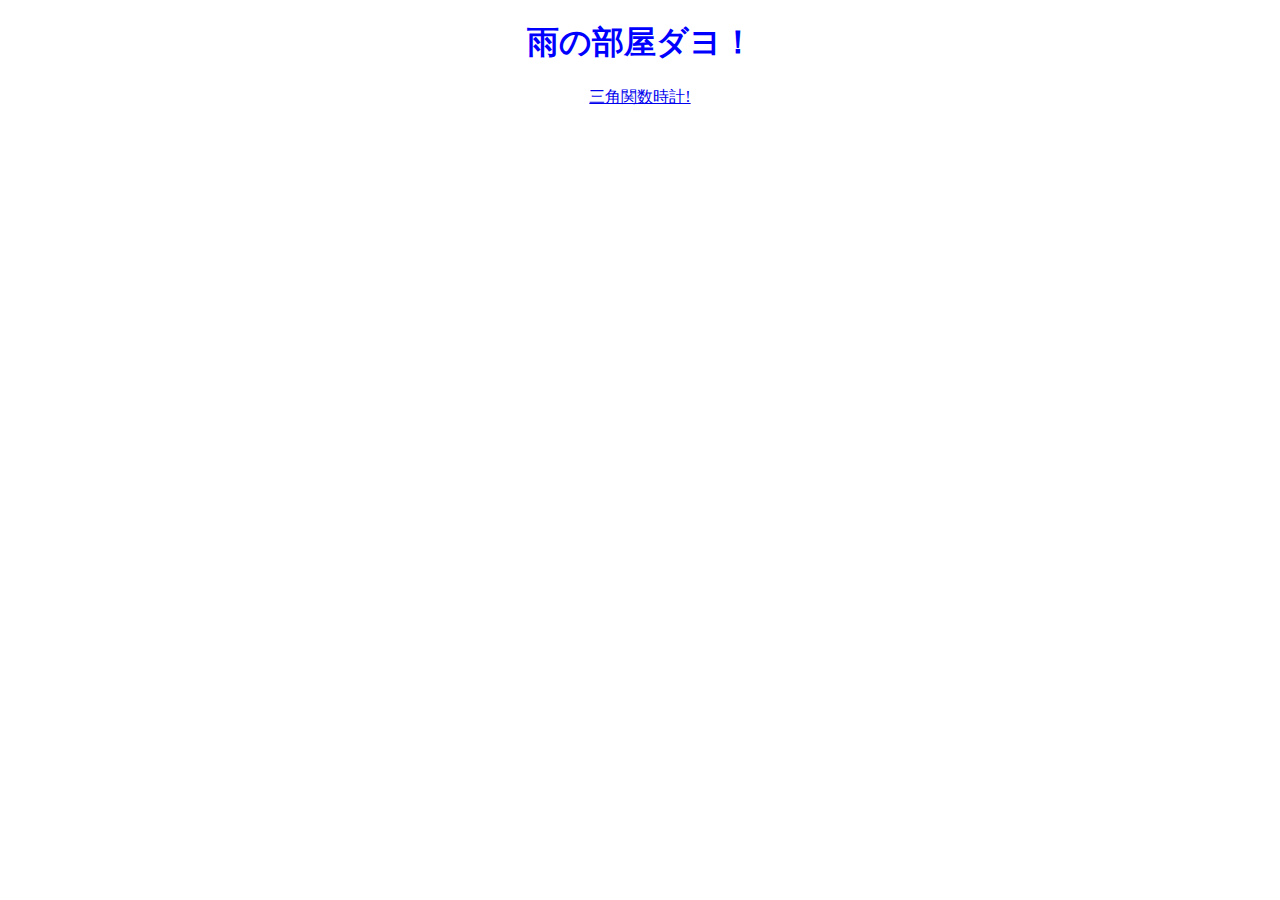
==== index.html @ 933cc1d3 "Update index.html" ====
<!DOCTYPE html>
<html lang="jp" dir="ltr">
  <head>
    <meta charset="utf-8">
    <title>Ame's Room</title>
  </head>
  <body>
    <h1 align="center"><font color="blue">雨の部屋ダヨ！</font></h1>
    <center>
      <a href="/clock.html/">三角関数時計!</a>
    </center>
  </body>
</html>
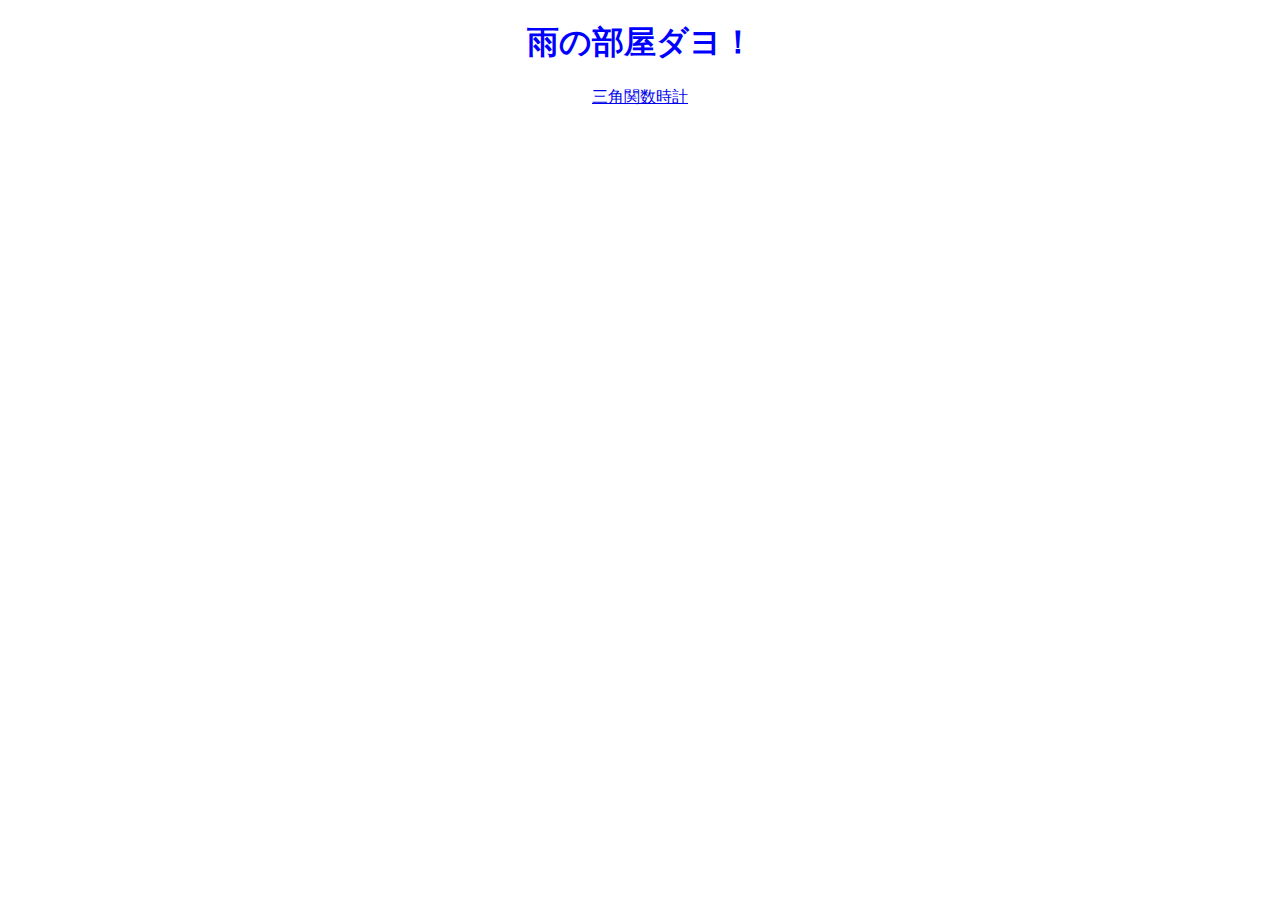
==== commit 86ac7ef2: "Update index.html" ====
--- a/index.html
+++ b/index.html
@@ -7,7 +7,7 @@
   <body>
     <h1 align="center"><font color="blue">雨の部屋ダヨ！</font></h1>
     <center>
-      <a href="/clock.html/">三角関数時計!</a>
+      <a href="/clock.html">三角関数時計</a>
     </center>
   </body>
 </html>
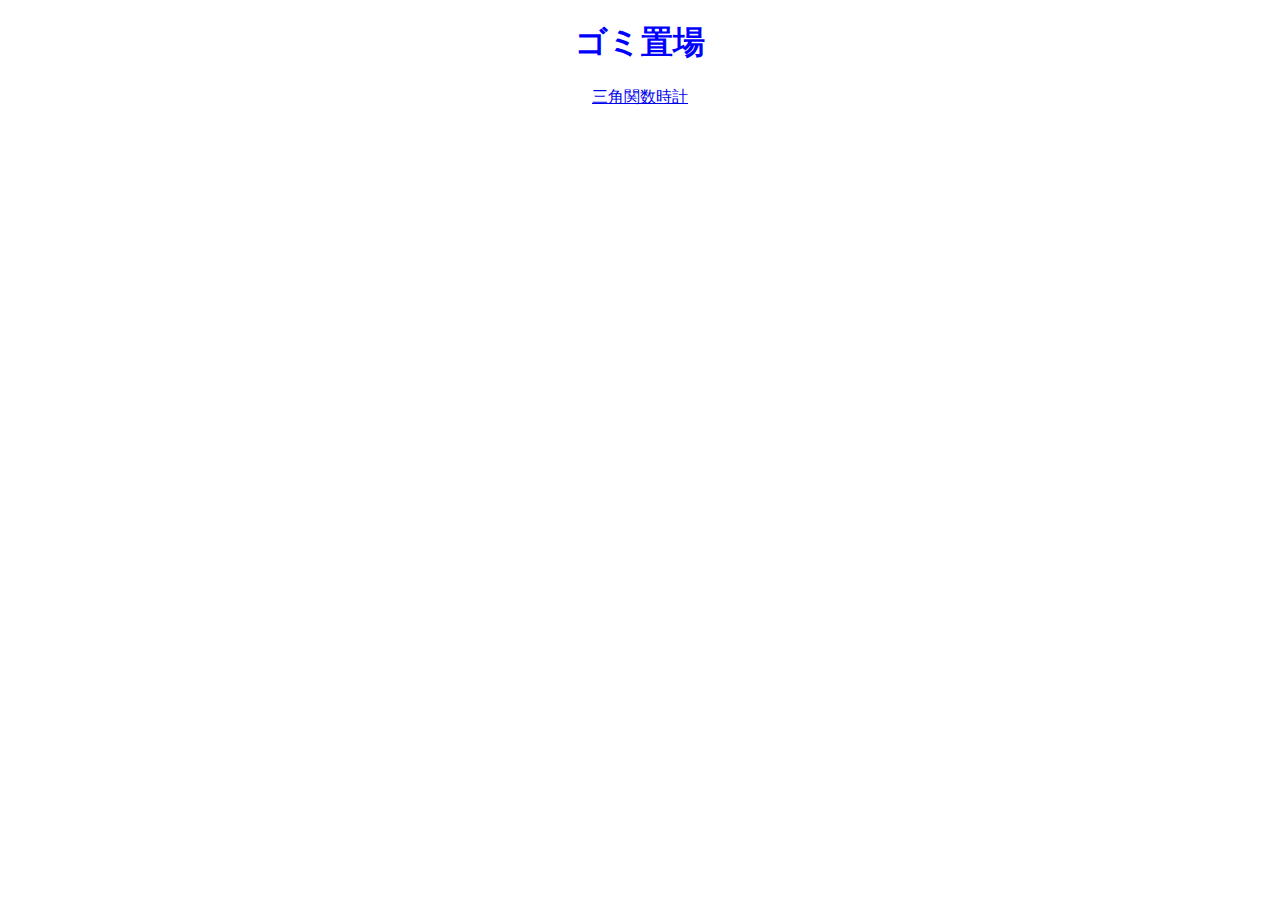
==== commit c5f32460: "Update index.html" ====
--- a/index.html
+++ b/index.html
@@ -5,7 +5,7 @@
     <title>Ame's Room</title>
   </head>
   <body>
-    <h1 align="center"><font color="blue">雨の部屋ダヨ！</font></h1>
+    <h1 align="center"><font color="blue">ゴミ置場</font></h1>
     <center>
       <a href="/clock.html">三角関数時計</a>
     </center>
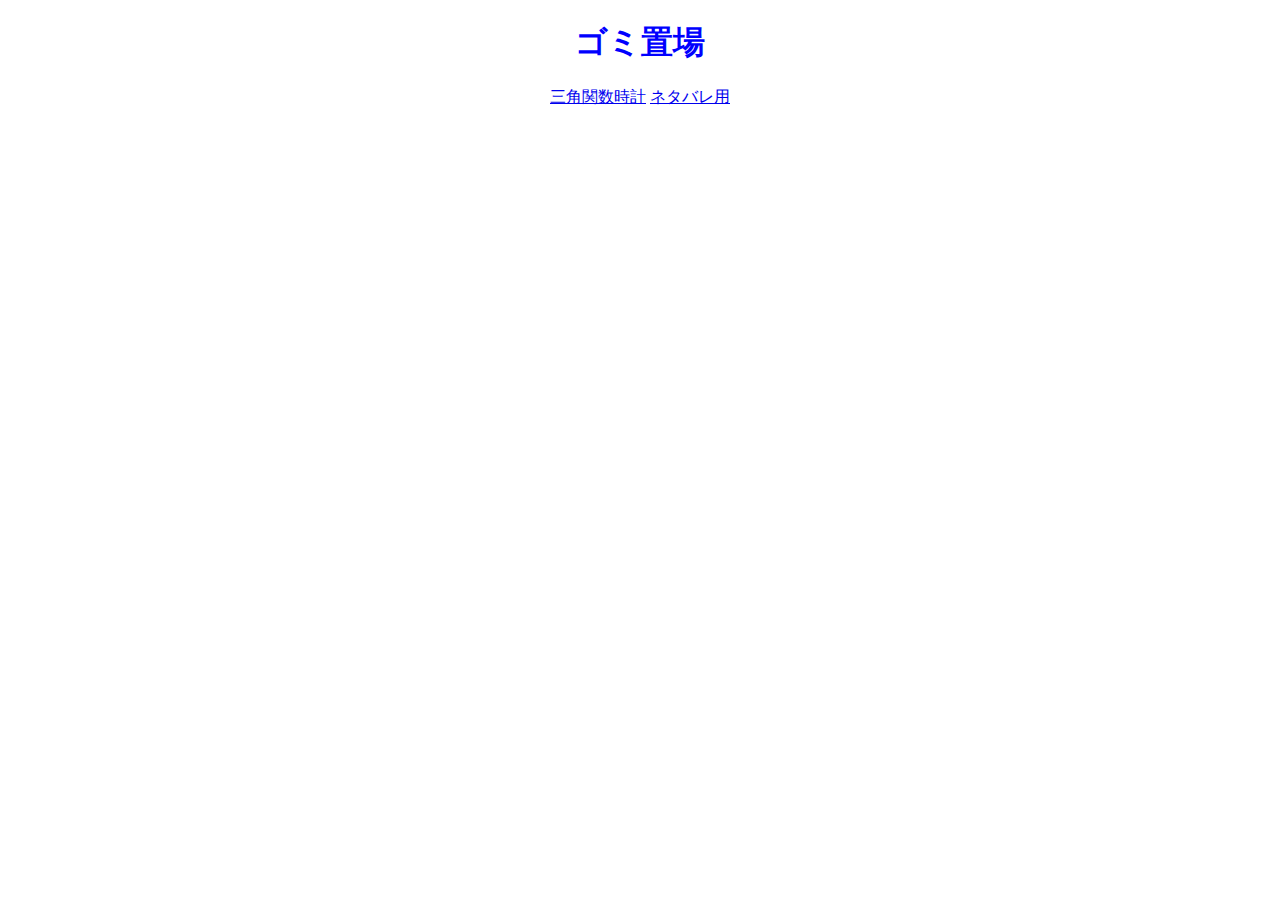
==== commit e4ffd8f5: "Update index.html" ====
--- a/index.html
+++ b/index.html
@@ -8,6 +8,7 @@
     <h1 align="center"><font color="blue">ゴミ置場</font></h1>
     <center>
       <a href="/clock.html">三角関数時計</a>
+      <a href="/jituwa.html">ネタバレ用</a>
     </center>
   </body>
 </html>
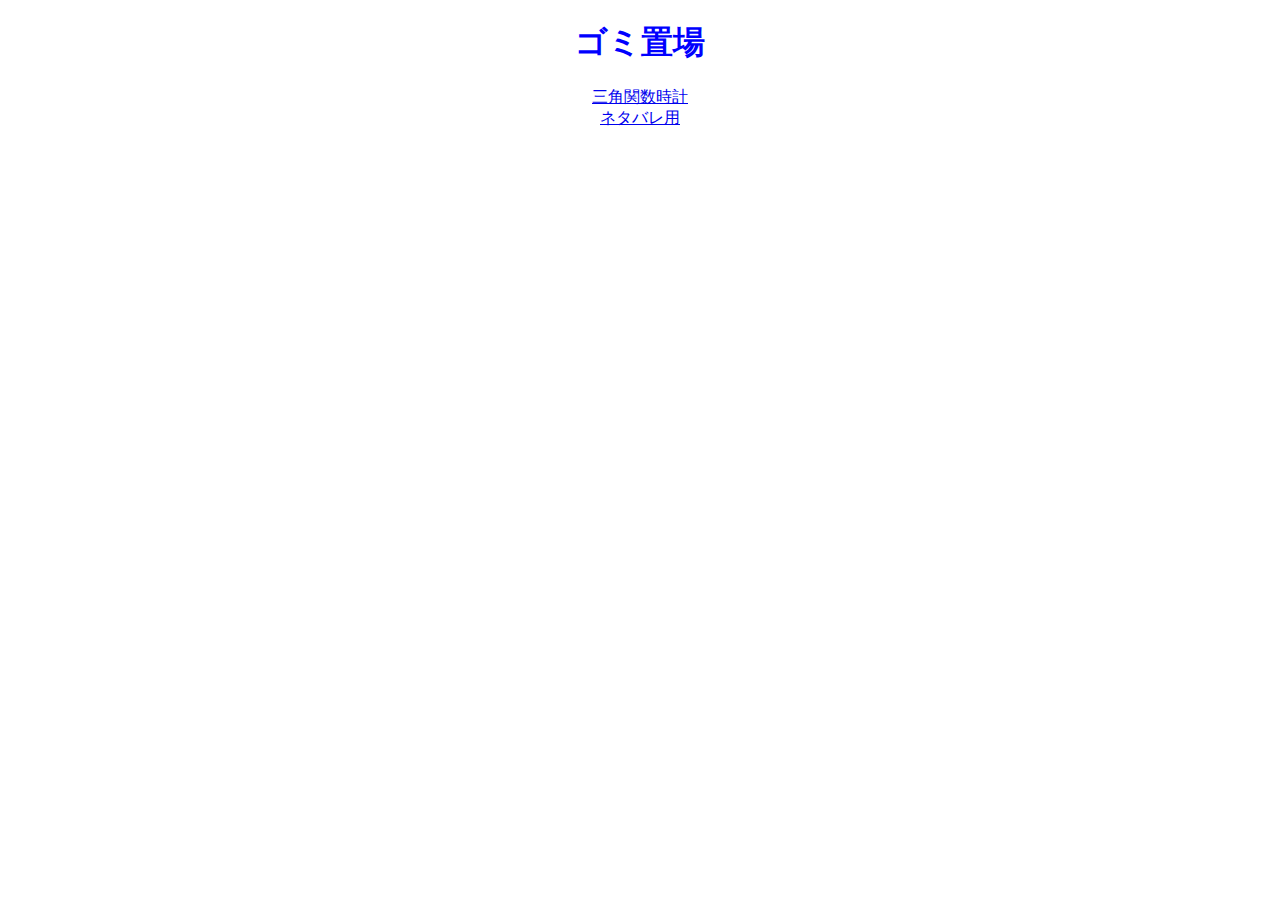
==== commit c4ffbc20: "Update index.html" ====
--- a/index.html
+++ b/index.html
@@ -7,7 +7,7 @@
   <body>
     <h1 align="center"><font color="blue">ゴミ置場</font></h1>
     <center>
-      <a href="/clock.html">三角関数時計</a>
+      <a href="/clock.html">三角関数時計</a><br>
       <a href="/jituwa.html">ネタバレ用</a>
     </center>
   </body>
